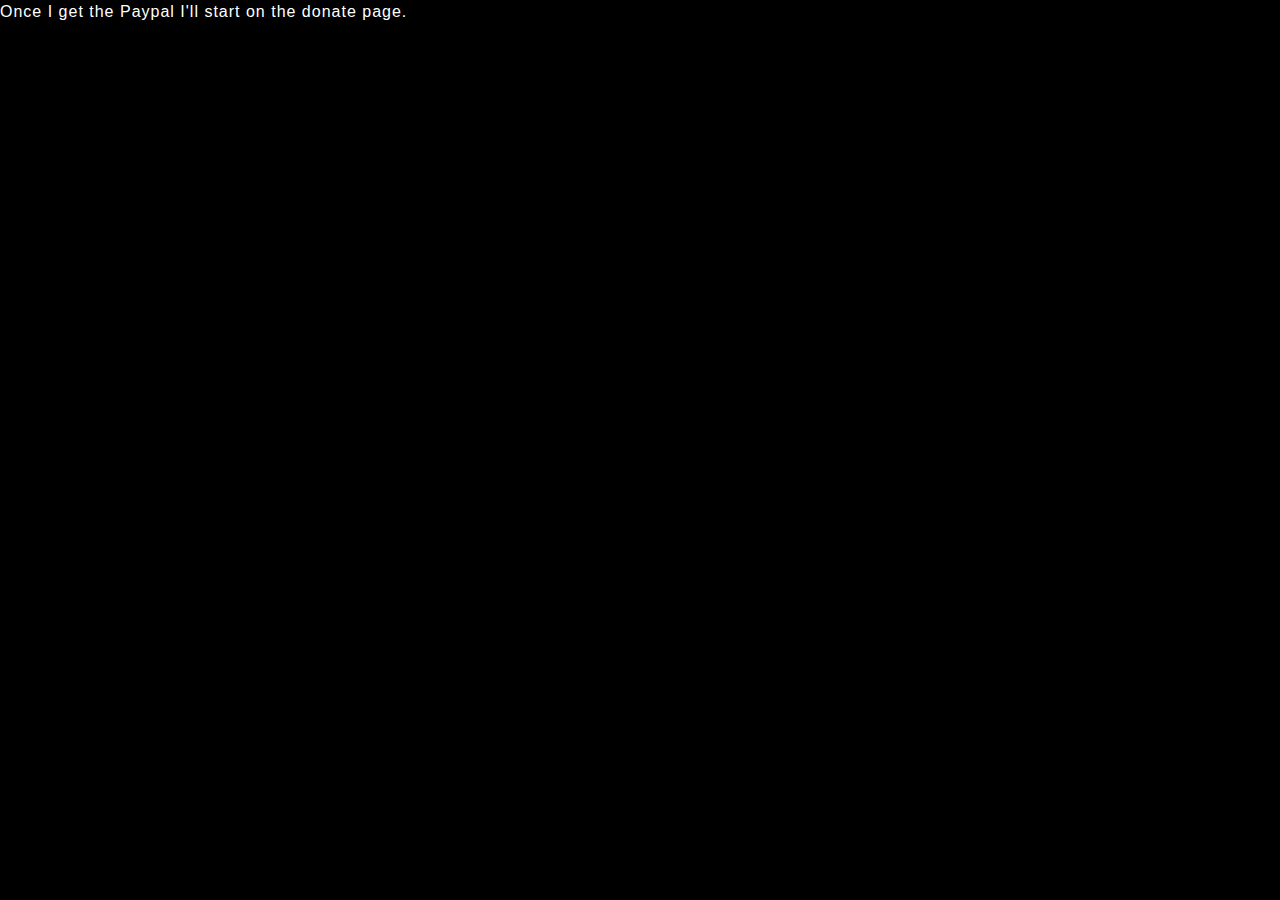
==== donate.html @ 4c7daba1 "filesAdded" ====
<!DOCTYPE html>
<!-- Please note, this page will not work if you're selecting text lower down. Make sure your cursor is up here! Thanks, Ben -->
<html lang="en">

<head>
    <meta charset="UTF-8" />
    <meta name="viewport" content="width=device-width, initial-scale=1.0" />
    <meta http-equiv="X-UA-Compatible" content="ie=edge" />
    <link rel="stylesheet" href="css/style.css" />
    <link href="https://fonts.googleapis.com/css?family=Varela+Round" rel="stylesheet">
    <link href="https://fonts.googleapis.com/css?family=Nunito:200,200i,300,300i,400,400i,600,600i,700,700i,800,800i,900,900i" rel="stylesheet">
    <link rel="stylesheet" href="css/styles.css" />

    <title>What's In a Bag?</title>
</head>
    <body>
    <p>
        Once I get the Paypal I'll start on the donate page.
        </p>
    </body>
---- css/style.css ----
* {
     margin: 0;
     padding: 0;
     box-sizing: border-box;
 }

 html body {
     font-family: sans-serif;
     color: white;
     background-color: black;
 }

 .intro {
     height: 100vh;
 }

 .intro video {
     height: 100%;
     width: 100%;
     object-fit: cover;
 }

 .intro h1 {
     position: absolute;
     top: 50%;
     left: 50%;
     transform: translate(-50%, -50%);
     font-size: 80px;
     color: white;
 }

 section {
     height: 100vh;
     color: black;
 }

 section h1 {
     padding-top: 300px;
     text-align: center;
     font-size: 80px;
 }

 .bbody {
     font-family: sans-serif;
     color: white;
     background-color: black;
     font-size: 1.5rem;
 }
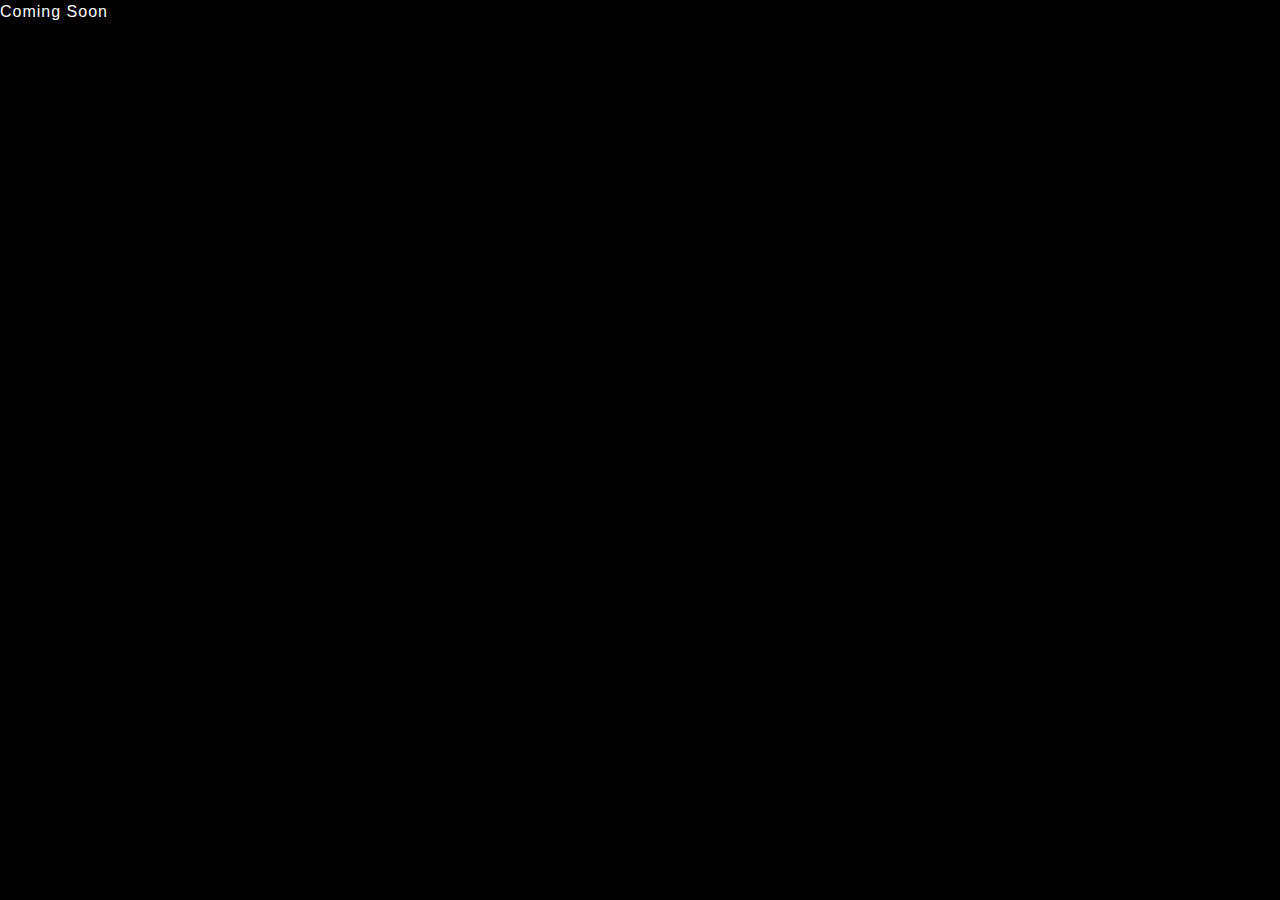
==== commit e5c435d1: "fixed mask image size" ====
--- a/donate.html
+++ b/donate.html
@@ -15,6 +15,6 @@
 </head>
     <body>
     <p>
-        Once I get the Paypal I'll start on the donate page.
+        Coming Soon
         </p>
     </body>